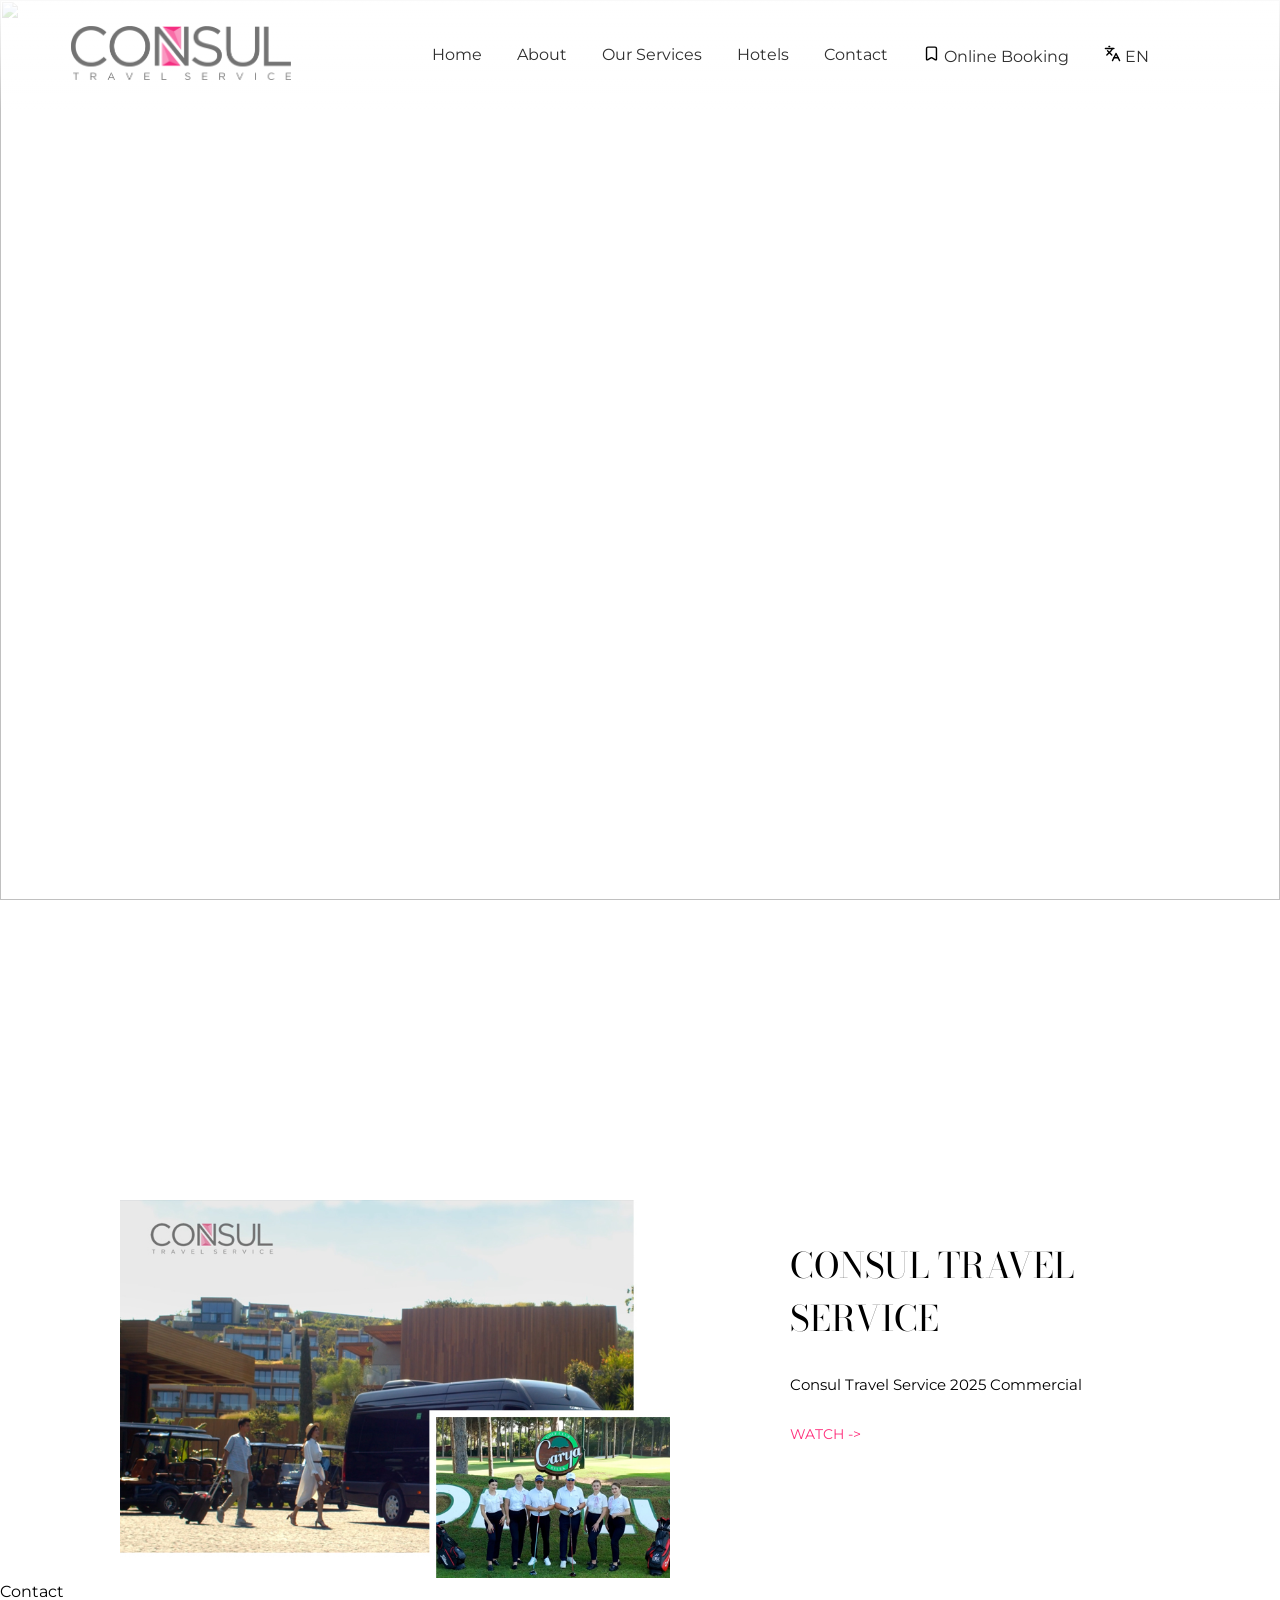
==== index.html @ bf239e71 "added some design and got till contact section" ====
<!doctype html>
<html>
    <head>
        <title>Consul Travel</title>
        <link href="https://fonts.googleapis.com/css2?family=Montserrat:wght@400;500;600&display=swap" rel="stylesheet">
        <link href="https://fonts.googleapis.com/css2?family=Bodoni+Moda:wght@500;600&display=swap" rel="stylesheet">
        <link rel="stylesheet" href="navbar.css">
        <link rel="stylesheet" href="main.css">
        <link rel="stylesheet" href="section.css">
    </head>
    <body>
        <div class="navbar">
            <div class="logo-place">
                <img class="logo" src="images/home/consul-travel.png">
            </div>
            <div class="sections">
                <a href="#" class="navbar-text">Home</a>
                <a href="#" class="navbar-text">About</a>
                <a href="#" class="navbar-text">Our Services</a>
                <a href="#" class="navbar-text">Hotels</a>
                <a href="#" class="navbar-text">Contact</a>
                <a href="#" class="navbar-text">
                    <img src="icons/bookmark.svg" class="nav-icon">
                    Online Booking</a>
                <a href="#" class="navbar-text en">
                    <img src="icons/languages.svg" class="nav-icon">
                    EN</a>
            </div>
        </div>
    
    <section class="hero-slider">
        <div class="slide active">
            <img src="http://www.cts-tours.com/Library/images/Backgrounds/Banner-Home-1.jpg" alt="">
        </div>

        <div class="slide">
            <img src="http://www.cts-tours.com/Library/images/Backgrounds/Banner-Home-3.webp" alt="">
        </div>

        <div class="slide">
            <img src="http://www.cts-tours.com/Library/images/Backgrounds/Banner-Home-4.webp" alt="">
        </div>

        <button class="slider-btn prev">&#10094;</button>
        <button class="slider-btn next">&#10095;</button>
    </section>

    <div class="video-section">
        <div class="video-place">
            <a href="#">
                <img class="thumbnail" src="images/home/photo-video.jpg">
            </a>
        </div>
        <div class="text-for-video">
            <div class="title">CONSUL TRAVEL</div>
            <div class="title2">SERVICE</div>
            <div class="description-of-video">Consul Travel Service 2025 Commercial</div>
            <a href="#" class="watch-link">WATCH -></a>
        </div>
    </div>

    <div class="contact-section">
        <div class='heading'>Contact</div>
        <div class="contact-adresses">
            <div class="istanbul-adress"></div>
            <div class="antalya-adress"></div>
            <div class="bodrum-adress"></div>
            <div class="kapadokya-adress"></div>
        </div>
    </div>
    

        

        <script src="index.js"></script>
    </body>
</html>
---- navbar.css ----
.navbar {
  position: fixed;
  top: 0;
  left: 0;
  width: 100%;
  height: 110px;
  z-index: 1000;

  display: flex;
  justify-content: space-around;
  align-items: center;

  background: linear-gradient(
    to bottom,
    rgba(255, 255, 255, 0.9),
    rgba(255, 255, 255, 0.55),
    rgba(255, 255, 255, 0)
  );

  transition: background 0.4s ease, backdrop-filter 0.4s ease;
}

.navbar.scrolled {
  background: rgba(255, 255, 255, 0.45);
  backdrop-filter: blur(12px);
  -webkit-backdrop-filter: blur(12px);
  border-bottom: 1px solid rgba(0, 0, 0, 0.05);
}

.logo-place {
  background: transparent;
  padding: 0;
}

.logo {
  width: 220px;
  filter: drop-shadow(0 2px 4px rgba(255,255,255,0.6));
}

.sections{
  display: flex;
  margin-right: 60px;
  gap: 35px;
}

.navbar-text{
  color: #2f2f2f;
  font-size: 16px;
  text-decoration: none;
  gap: 6px;
}
.nav-icon{
  height: 17px;
  width: 17px;
}
---- main.css ----
* {
  margin: 0;
  padding: 0;
  box-sizing: border-box;
  font-family: "Montserrat", sans-serif;
}

html,
body {
  width: 100%;
  overflow-x: hidden;
  height: 2000px;
}

body {
  background-color: #ffffff;
}

.video-section{
  display: flex;
  align-items: center;
}

.thumbnail{
  width: 550px;
  background-color: lightblue;
  margin-left: 120px;
  margin-right: 110px;
}

.text-for-video{
  
  margin-bottom: 100px;
  padding-left: 10px;
}

.title, .title2 {
  font-family: "Bodoni Moda", serif;
  font-size: 35px;
}

.title2{
  padding-bottom: 30px;
}

.description-of-video{
  padding-bottom: 30px;
  font-size: 15px;
}

.watch-link{
  text-decoration: none;
  color: rgb(255, 48, 124);
  font-size: 14px;
}
---- section.css ----
.hero-slider {
  position: relative;
  width: 100%;
  height: 100vh;
  overflow: hidden;
  margin-bottom: 300px;
}

.slide {
  position: absolute;
  inset: 0;
  opacity: 0;
  transition: opacity 1s ease;
}

.slide.active {
  opacity: 1;
}

.slide img {
  width: 100%;
  height: 100%;
  object-fit: cover;
}

.slider-btn {
  position: absolute;
  top: 50%;
  transform: translateY(-50%);
  z-index: 10;

  width: 60px;
  height: 60px;
  border: none;
  background: rgba(0, 0, 0, 0.35);
  color: white;
  font-size: 35px;
  cursor: pointer;

  opacity: 0;
  transition: opacity 0.3s ease;
}

.hero-slider:hover .slider-btn {
  opacity: 1;
}

.prev {
  left: 20px;
}

.next {
  right: 20px;
}
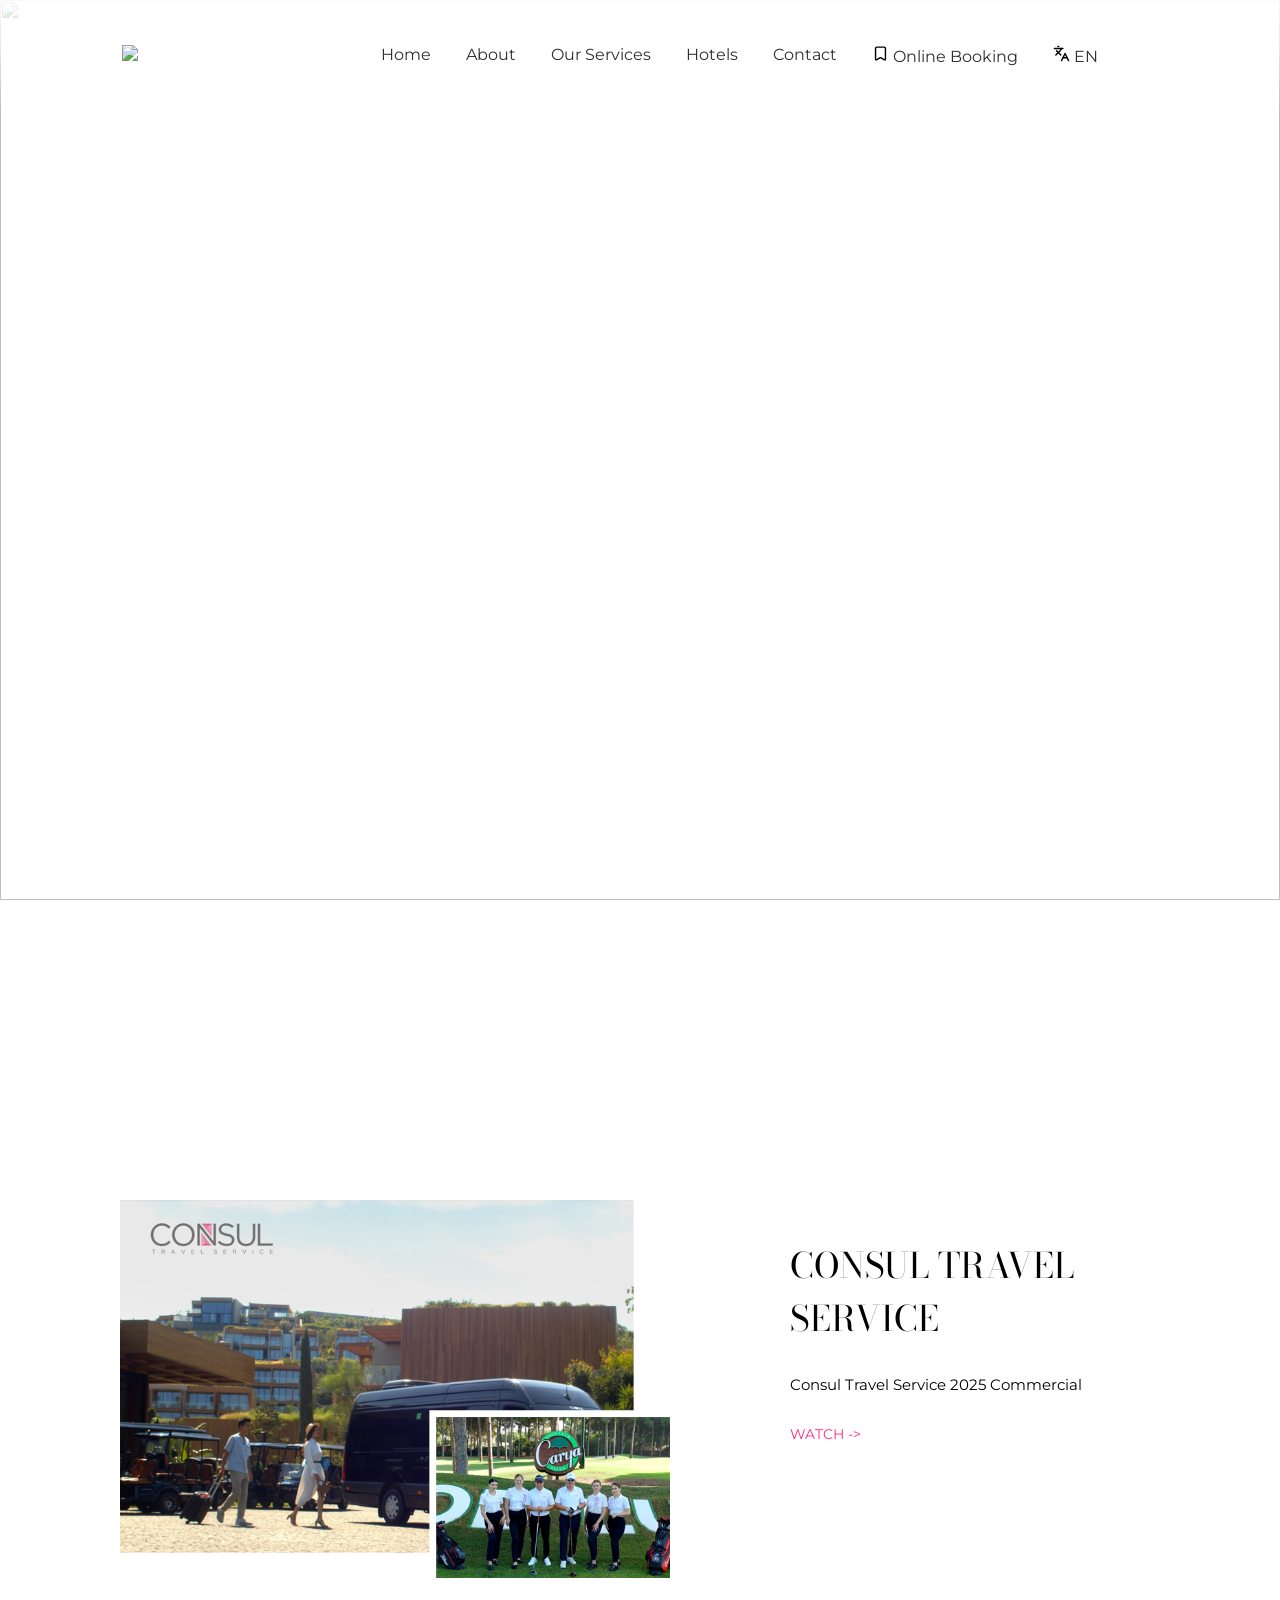
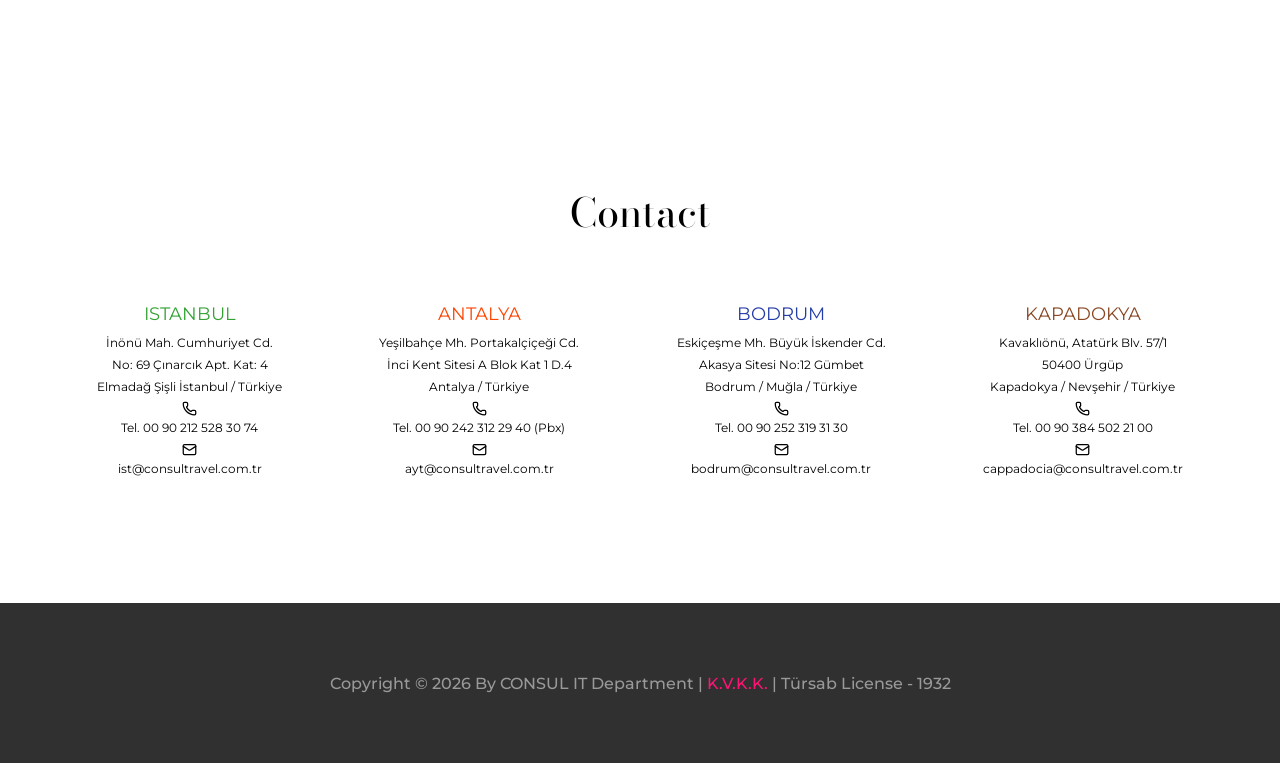
==== commit 6d14fb2a: "just saving" ====
--- a/index.html
+++ b/index.html
@@ -7,14 +7,16 @@
         <link rel="stylesheet" href="navbar.css">
         <link rel="stylesheet" href="main.css">
         <link rel="stylesheet" href="section.css">
+        <link rel="stylesheet" href="tablet.css">
+        <link rel="stylesheet" href="phone.css">
     </head>
     <body>
         <div class="navbar">
             <div class="logo-place">
-                <img class="logo" src="images/home/consul-travel.png">
+                <img class="logo" src="images/Home/consul-travel.png">
             </div>
             <div class="sections">
-                <a href="#" class="navbar-text">Home</a>
+                <a href="home/en/" class="navbar-text">Home</a>
                 <a href="#" class="navbar-text">About</a>
                 <a href="#" class="navbar-text">Our Services</a>
                 <a href="#" class="navbar-text">Hotels</a>
@@ -62,12 +64,56 @@
     <div class="contact-section">
         <div class='heading'>Contact</div>
         <div class="contact-adresses">
-            <div class="istanbul-adress"></div>
-            <div class="antalya-adress"></div>
-            <div class="bodrum-adress"></div>
-            <div class="kapadokya-adress"></div>
+            <div class="istanbul-adress">
+                <div class="country-name istanbul">ISTANBUL</div>
+                <div class="adress">İnönü Mah. Cumhuriyet Cd. </div>
+                <div class="adress">No: 69 Çınarcık Apt. Kat: 4</div>
+                <div class="adress">Elmadağ Şişli İstanbul / Türkiye </div>
+                <div><img class="adress-icon" src="icons/phone.svg"></div>
+                <div class="adress">Tel. 00 90 212 528 30 74 </div>
+                <div><img class="adress-icon" src="icons/mail.svg"></div>
+                <div class="adress">ist@consultravel.com.tr </div>
+            </div>
+            <div class="antalya-adress">
+                <div class="country-name antalya">ANTALYA</div>
+                <div class="adress">Yeşilbahçe Mh. Portakalçiçeği Cd. </div>
+                <div class="adress">İnci Kent Sitesi A Blok Kat 1 D.4 </div>
+                <div class="adress">Antalya / Türkiye</div>
+                <div><img class="adress-icon" src="icons/phone.svg"></div>
+                <div class="adress">Tel. 00 90 242 312 29 40 (Pbx) </div>
+                <div><img class="adress-icon" src="icons/mail.svg"></div>
+                <div class="adress">ayt@consultravel.com.tr </div>
+            </div>
+            <div class="bodrum-adress">
+                <div class="country-name bodrum">BODRUM</div>
+                <div class="adress">Eskiçeşme Mh. Büyük İskender Cd. </div>
+                <div class="adress">Akasya Sitesi No:12 Gümbet </div>
+                <div class="adress">Bodrum / Muğla / Türkiye </div>
+                <div><img class="adress-icon" src="icons/phone.svg"></div>
+                <div class="adress">Tel. 00 90 252 319 31 30 </div>
+                <div><img class="adress-icon" src="icons/mail.svg"></div>
+                <div class="adress">bodrum@consultravel.com.tr </div>
+            </div>
+            <div class="kapadokya-adress">
+                <div class="country-name kapadokya">KAPADOKYA</div>
+                <div class="adress">Kavaklıönü, Atatürk Blv. 57/1 </div>
+                <div class="adress">50400 Ürgüp</div>
+                <div class="adress">Kapadokya / Nevşehir / Türkiye </div>
+                <div><img class="adress-icon" src="icons/phone.svg"></div>
+                <div class="adress">Tel. 00 90 384 502 21 00 </div>
+                <div><img class="adress-icon" src="icons/mail.svg"></div>
+                <div class="adress">cappadocia@consultravel.com.tr </div>
+            </div>
         </div>
     </div>
+
+    <footer class="footer">
+        <p>
+            Copyright © 2026 By CONSUL IT Department |
+            <a href="#">K.V.K.K.</a>
+            | Türsab License - 1932
+        </p>
+    </footer>
     
 
         
--- a/main.css
+++ b/main.css
@@ -9,16 +9,17 @@
 body {
   width: 100%;
   overflow-x: hidden;
-  height: 2000px;
 }
 
 body {
   background-color: #ffffff;
 }
 
+/* VIDEO SECTION */
 .video-section{
   display: flex;
   align-items: center;
+  margin-bottom: 200px;
 }
 
 .thumbnail{
@@ -53,5 +54,87 @@
   color: rgb(255, 48, 124);
   font-size: 14px;
 }
+/* VIDEO SECTION */
 
 
+
+
+/* CONTACT SECTION */
+
+.contact-section{
+  margin-bottom: 120px;
+}
+
+.heading{
+  text-align: center;
+  font-family: "Bodoni Moda", serif;
+  font-size: 40px;
+  font-weight: 100;
+  margin-bottom: 60px;
+}
+
+.contact-adresses{
+  display: flex;
+  align-items: center;
+  justify-content: space-evenly;
+}
+
+.istanbul-adress, .antalya-adress,
+.bodrum-adress, .kapadokya-adress{
+  display:inline-block;
+  text-align: center;
+
+}
+
+
+.country-name{
+  font-size: 18px;
+  padding-bottom: 10px;
+}
+
+.istanbul{
+  color: rgb(52, 162, 52);
+}
+
+.antalya{
+  color: orangered;
+}
+
+.bodrum{
+  color: rgb(36, 60, 167);
+}
+
+.kapadokya{
+  color: rgb(138, 71, 36);
+}
+
+.adress{
+  font-size: 12px;
+  padding-bottom: 7px;
+}
+
+.adress-icon{
+  width: 15px;
+}
+
+/* FOOTER */
+.footer {
+  height: 160px;
+  background-color: #303030;
+  color: #999;
+  display: flex;
+  justify-content: center;
+  align-items: center;
+  position: relative;
+  font-family: "Poppins", sans-serif;
+}
+
+.footer p {
+  font-size: 16px;
+  font-weight: 500;
+}
+
+.footer a {
+  color: #ff1475;
+  text-decoration: none;
+}
--- a/tablet.css
+++ b/tablet.css
@@ -0,0 +1,41 @@
+@media (max-width: 1024px) {
+  .navbar {
+    height: 90px;
+    justify-content: space-between;
+    padding: 0 40px;
+  }
+
+  .logo {
+    width: 180px;
+  }
+
+  .sections {
+    gap: 20px;
+    margin-right: 0;
+  }
+
+  .navbar-text {
+    font-size: 14px;
+  }
+
+  .video-section {
+    flex-direction: column;
+    text-align: center;
+    margin-bottom: 120px;
+  }
+
+  .thumbnail {
+    width: 80%;
+    margin: 0 0 40px 0;
+  }
+
+  .text-for-video {
+    margin-bottom: 0;
+    padding-left: 0;
+  }
+
+  .contact-adresses {
+    flex-wrap: wrap;
+    gap: 50px;
+  }
+}
--- a/phone.css
+++ b/phone.css
@@ -0,0 +1,56 @@
+@media (max-width: 768px) {
+  .navbar {
+    height: 80px;
+    padding: 0 20px;
+  }
+
+  .logo {
+    width: 150px;
+  }
+
+  .sections {
+    display: none;
+  }
+
+  .hero-slider {
+    height: 100vh;
+  }
+
+  .slider-btn {
+    width: 45px;
+    height: 45px;
+    font-size: 28px;
+    opacity: 1;
+  }
+
+  .video-section {
+    flex-direction: column;
+    text-align: center;
+    margin-bottom: 100px;
+  }
+
+  .thumbnail {
+    width: 90%;
+    margin: 0 0 35px 0;
+  }
+
+  .title,
+  .title2 {
+    font-size: 32px;
+  }
+
+  .contact-adresses {
+    flex-direction: column;
+    gap: 45px;
+  }
+
+  .footer {
+    height: 140px;
+    padding: 20px;
+    text-align: center;
+  }
+
+  .footer p {
+    font-size: 13px;
+  }
+}
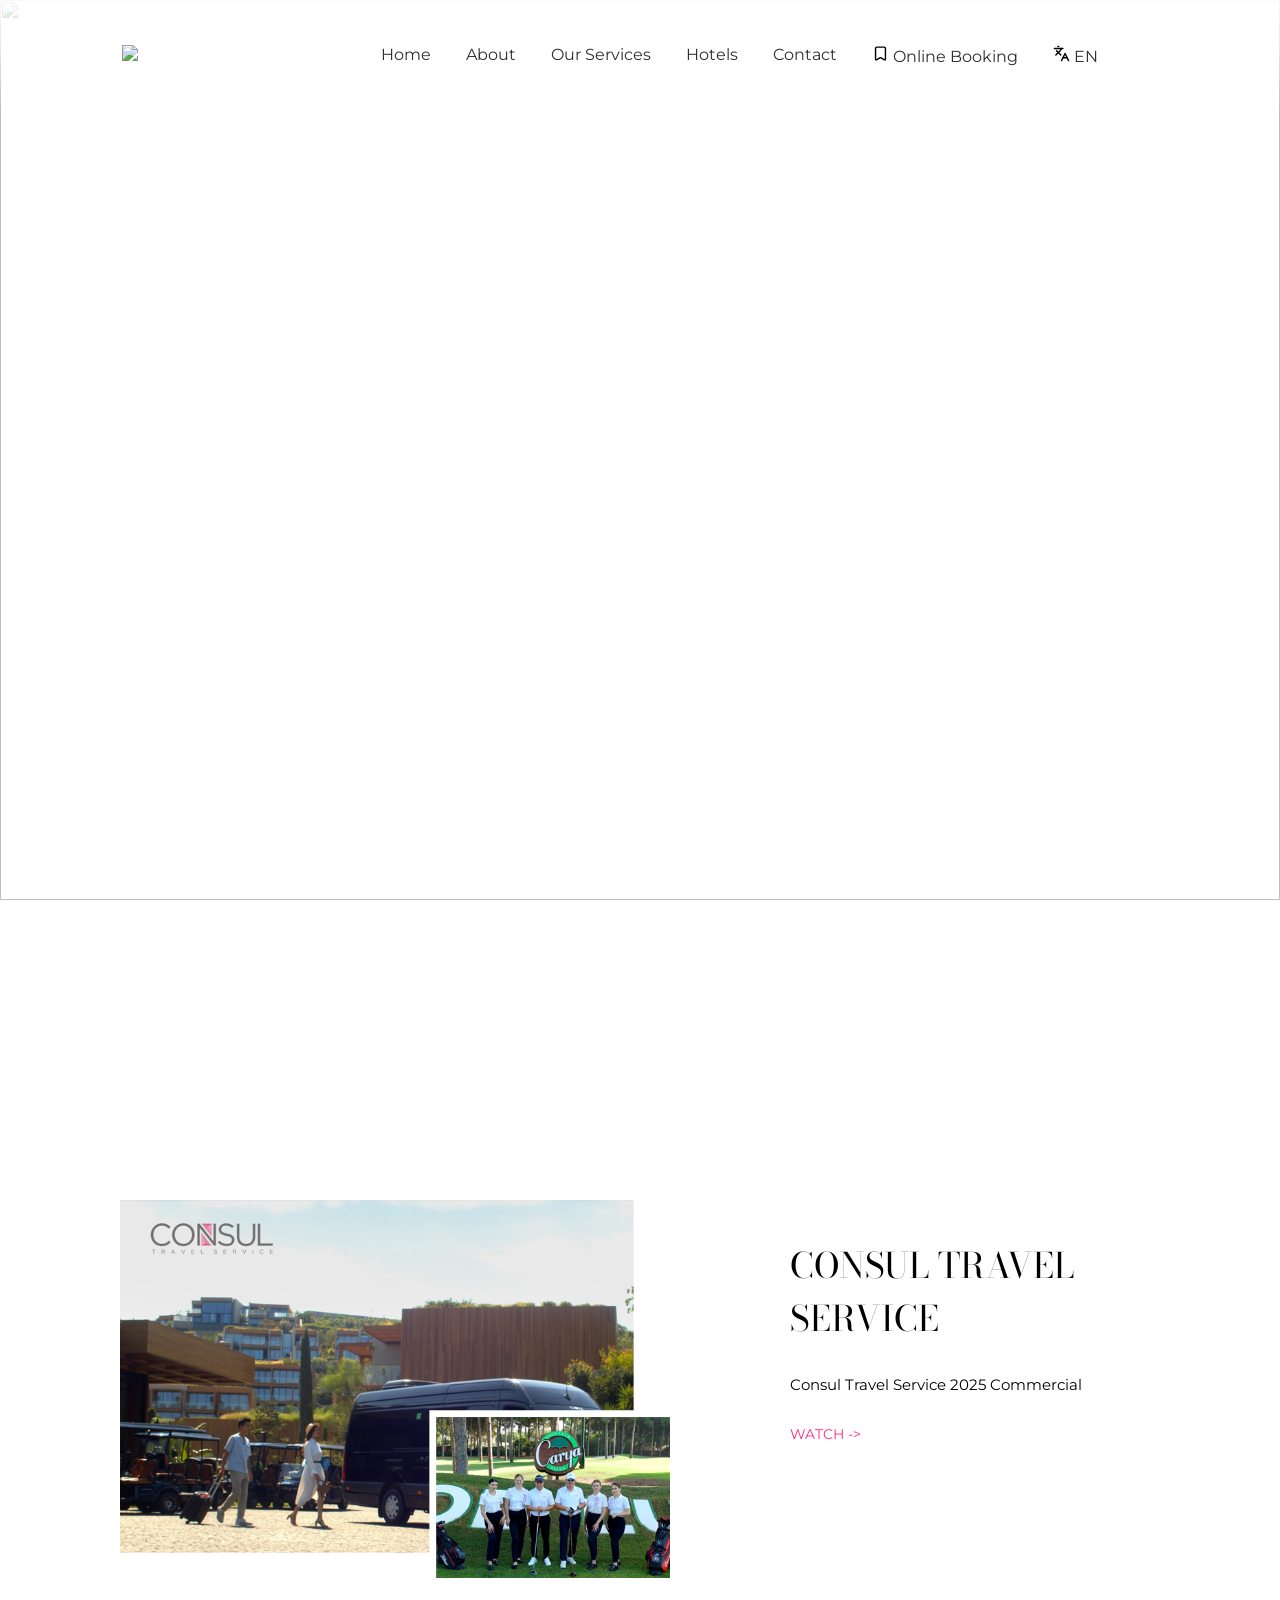
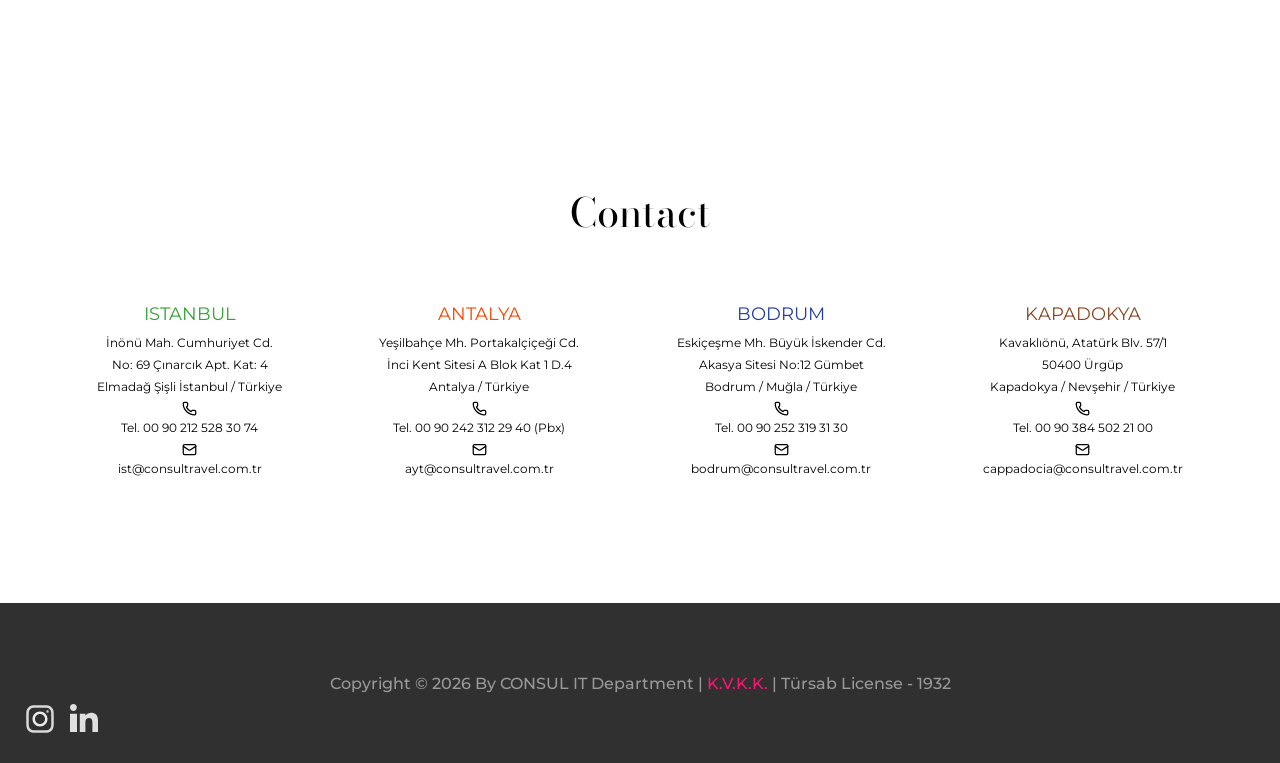
==== commit ec657b4c: "added design on navbar" ====
--- a/index.html
+++ b/index.html
@@ -108,6 +108,16 @@
     </div>
 
     <footer class="footer">
+        <div class="footer-socials">
+            <a href="https://www.instagram.com/consultravel" target="_blank">
+            <img src="icons/instagram.svg" class="footer-icon" alt="Instagram">
+            </a>
+
+            <a href="https://www.linkedin.com/company/consul-travel-service/?originalSubdomain=tr" target="_blank">
+                <img src="icons/linkedin.svg" class="footer-icon linkedin" alt="LinkedIn">
+            </a>
+        </div>
+
         <p>
             Copyright © 2026 By CONSUL IT Department |
             <a href="#">K.V.K.K.</a>
--- a/navbar.css
+++ b/navbar.css
@@ -44,11 +44,33 @@
 }
 
 .navbar-text{
+  position: relative;
   color: #2f2f2f;
   font-size: 16px;
   text-decoration: none;
   gap: 6px;
+  transition: color 0.25s ease;
 }
+
+.navbar-text::after {
+  content: "";
+  position: absolute;
+  left: 0;
+  bottom: -4px;
+  width: 0%;
+  height: 2px;
+  background: #ff1475;
+  transition: width 0.3s ease;
+}
+
+.navbar-text:hover::after{
+  width: 100%;
+}
+
+.navbar-text:hover{
+  color: #ff1475;
+}
+
 .nav-icon{
   height: 17px;
   width: 17px;
--- a/main.css
+++ b/main.css
@@ -138,3 +138,47 @@
   color: #ff1475;
   text-decoration: none;
 }
+
+
+.footer-socials {
+  position: absolute;
+  left: 25px;
+  bottom: 25px;
+}
+
+.footer-icon {
+  width: 28px;
+  height: 28px;
+  transition: transform 0.25s ease;
+}
+
+.footer-icon:hover {
+  transform: translateY(-4px) scale(1.15);
+}
+
+.footer-socials {
+  position: absolute;
+  left: 25px;
+  bottom: 25px;
+  display: flex;
+  gap: 15px;
+}
+
+.footer-socials a {
+  display: inline-block;
+}
+
+.footer-icon {
+  width: 30px;
+  height: 30px;
+  transition: transform 0.3s cubic-bezier(0.34, 1.56, 0.64, 1);
+}
+
+.linkedin{
+  height: 28px;
+  width: 28px;
+}
+
+.footer-socials a:hover .footer-icon {
+  transform: translateY(-12px);
+}
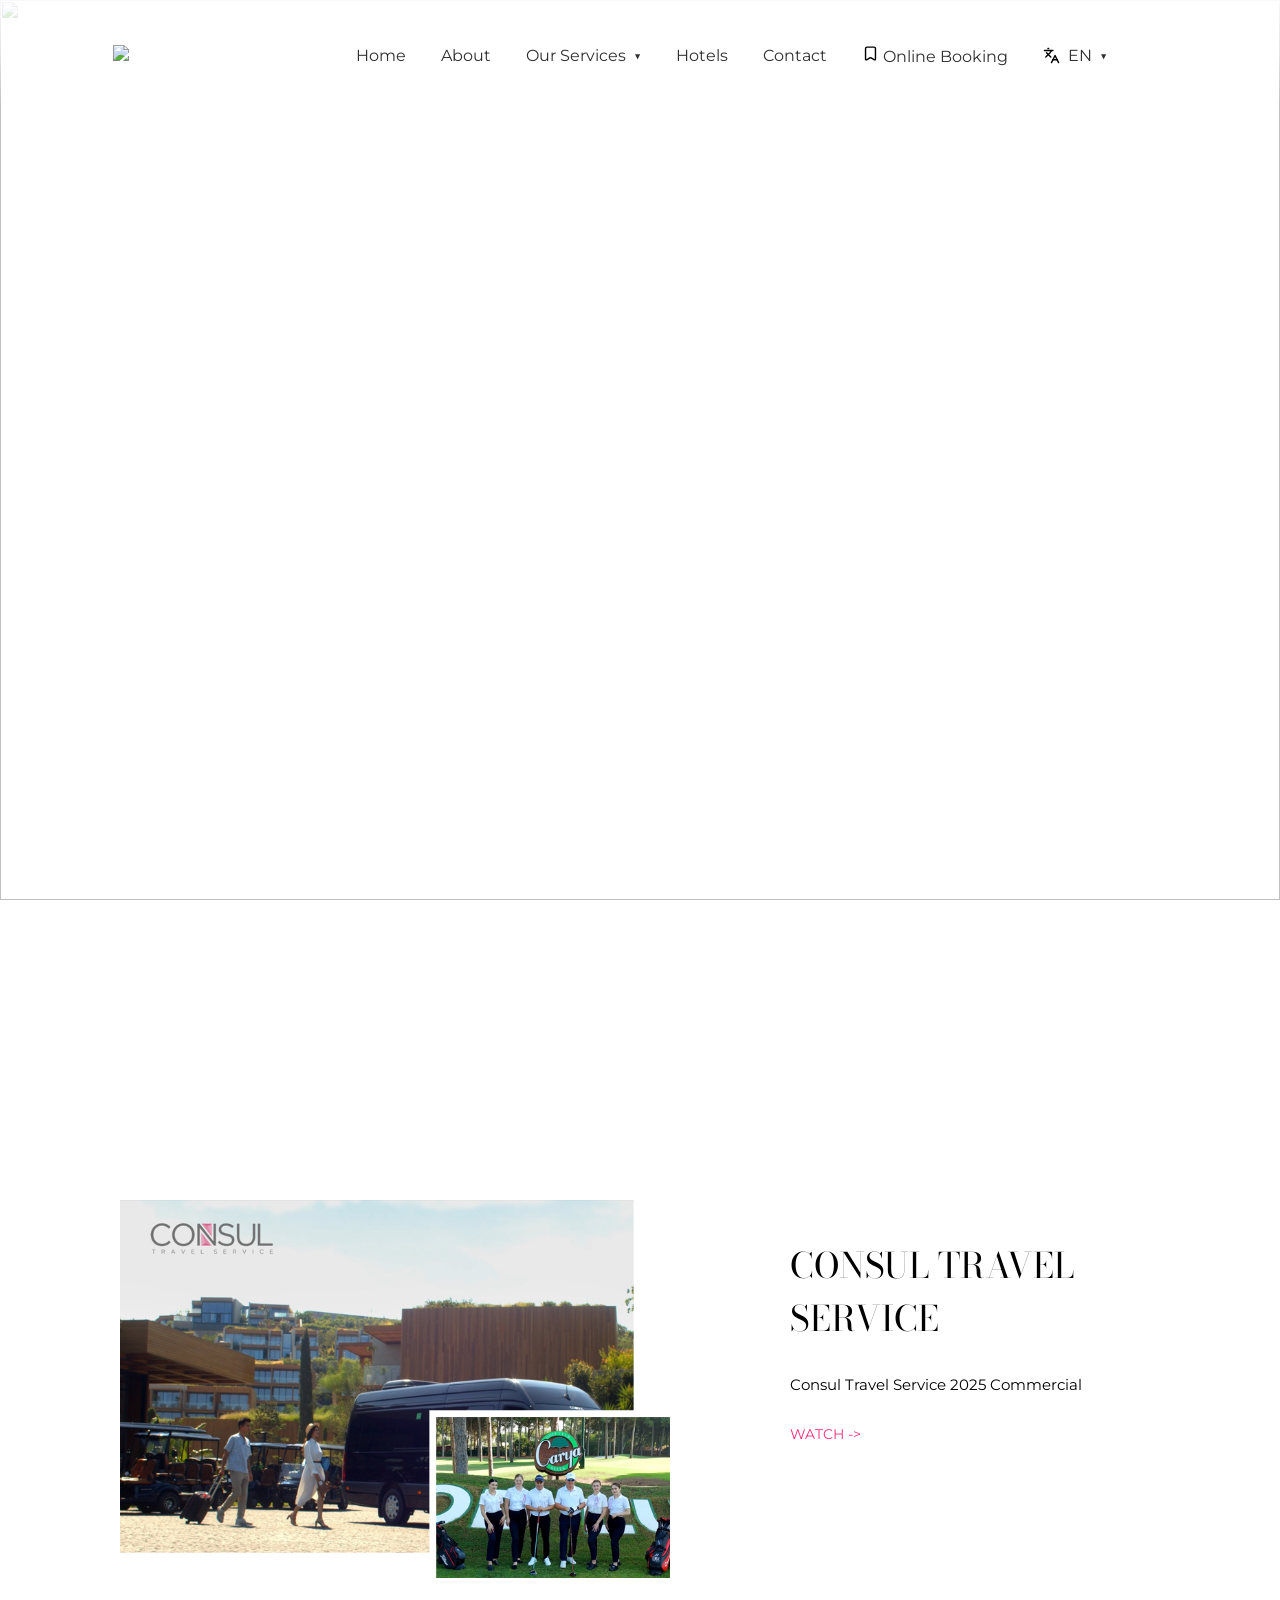
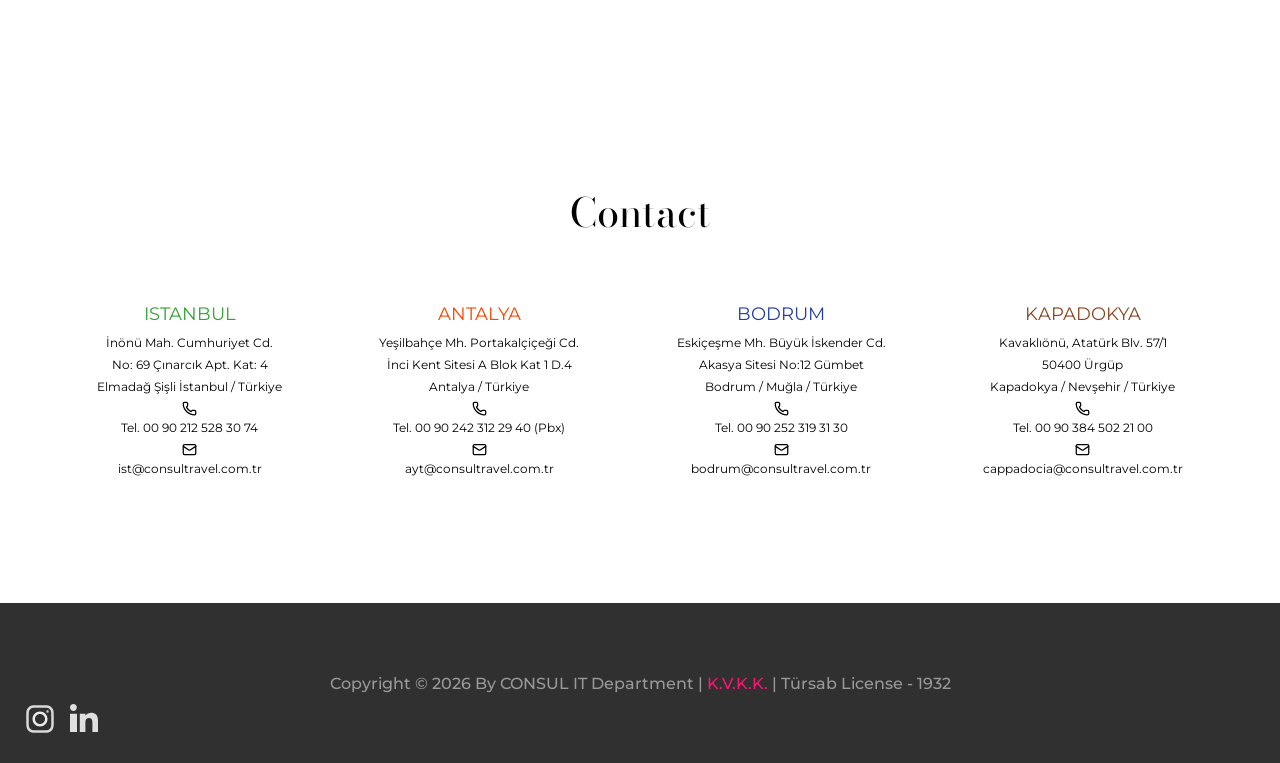
==== commit b1e17d89: "added hover effect on "our services" and "language" button" ====
--- a/index.html
+++ b/index.html
@@ -13,20 +13,60 @@
     <body>
         <div class="navbar">
             <div class="logo-place">
-                <img class="logo" src="images/Home/consul-travel.png">
+                <a href="index.html">
+                    <img class="logo" src="images/Home/consul-travel.png">
+                </a>
             </div>
             <div class="sections">
                 <a href="home/en/" class="navbar-text">Home</a>
                 <a href="#" class="navbar-text">About</a>
-                <a href="#" class="navbar-text">Our Services</a>
+                <div class="services-dropdown">
+                    <a href="#" class="navbar-text services-link">
+                        Our Services <span class="arrow">▼</span>
+                    </a>
+                    <div class="mega-menu">
+                        <div class="menu-column">
+                        <h3>VIP SERVICES</h3>
+                        <a href="#">Cip Lounge</a>
+                        <a href="#">Fast Track</a>
+                        <a href="#">VIP Jet</a>
+                        <a href="#">VIP Yachts</a>
+                        </div>
+
+                        <div class="menu-column">
+                        <h3>VIP TOURS</h3>
+                        <a href="#">City Tours</a>
+                        <a href="#">Historical Tours</a>
+                        <a href="#">Fun Tours</a>
+                        <a href="#">Sport Tours</a>
+                        </div>
+
+                        <div class="menu-column">
+                        <h3>VIP VEHICLES</h3>
+                        <a href="#">Luxury Cars</a>
+                        <a href="#">Airport Transfer</a>
+                        <a href="#">Private Drivers</a>
+                        </div>
+                    </div>
+                </div>
                 <a href="#" class="navbar-text">Hotels</a>
                 <a href="#" class="navbar-text">Contact</a>
-                <a href="#" class="navbar-text">
+                <a href="https://online.cts-tours.com/Agency/Login.aspx" target="_blank" class="navbar-text">
                     <img src="icons/bookmark.svg" class="nav-icon">
                     Online Booking</a>
-                <a href="#" class="navbar-text en">
-                    <img src="icons/languages.svg" class="nav-icon">
-                    EN</a>
+                
+                <div class="language-dropdown">
+                    <a href="#" class="navbar-text language-link">
+                        <img src="icons/languages.svg" class="nav-icon">
+                        EN <span class="arrow">▼</span>
+                    </a>
+
+                    <div class="language-menu">
+                        <a href="/home/en/">English</a>
+                        <a href="/home/tr/">Türkçe</a>
+                        <a href="/home/ru/">Русский</a>
+                    </div>
+                </div>
             </div>
         </div>
     
--- a/navbar.css
+++ b/navbar.css
@@ -37,8 +37,15 @@
   filter: drop-shadow(0 2px 4px rgba(255,255,255,0.6));
 }
 
-.sections{
-  display: flex;
+/* .sections{
+  display: flex;
+  margin-right: 60px;
+  gap: 35px;
+} */
+
+.sections {
+  display: flex;
+  align-items: center;
   margin-right: 60px;
   gap: 35px;
 }
@@ -76,3 +83,188 @@
   width: 17px;
 }
 
+
+.services-dropdown {
+  position: relative;
+  
+}
+
+/* .services-dropdown::after {
+  content: "";
+  position: absolute;
+  left: 0;
+  top: 100%;
+  width: 100%;
+  height: 25px;
+} */
+
+.services-dropdown::after {
+  content: "";
+  position: absolute;
+  left: -20px;
+  top: 100%;
+  width: calc(100% + 40px);
+  height: 35px;
+}
+
+.services-link {
+  display: flex;
+  align-items: center;
+  gap: 8px;
+}
+
+.arrow {
+  font-size: 12px;
+  transition: transform 0.3s ease;
+}
+
+.services-dropdown:hover .arrow {
+  transform: rotate(180deg);
+}
+
+.mega-menu {
+  position: absolute;
+  top: calc(100% + 25px);
+  left: 50%;
+  transform: translateX(-50%) translateY(15px);
+  width: 620px;
+
+  display: grid;
+  grid-template-columns: 1fr 1fr;
+  gap: 35px 55px;
+
+  padding: 25px;
+  background: rgba(45, 45, 45, 0.92);
+  backdrop-filter: blur(14px);
+  -webkit-backdrop-filter: blur(14px);
+
+  border-radius: 18px;
+  box-shadow: 0 18px 45px rgba(0, 0, 0, 0.25);
+
+  opacity: 0;
+  visibility: hidden;
+  pointer-events: none;
+
+  transition:
+    opacity 0.35s ease,
+    transform 0.35s ease,
+    visibility 0.35s ease;
+}
+
+.services-dropdown:hover .mega-menu {
+  opacity: 1;
+  visibility: visible;
+  pointer-events: auto;
+  transform: translateX(-50%) translateY(0);
+}
+
+.mega-menu::before {
+  content: "";
+  position: absolute;
+  top: -12px;
+  left: 50%;
+  transform: translateX(-50%) rotate(45deg);
+
+  width: 24px;
+  height: 24px;
+  background: rgba(45, 45, 45, 0.92);
+}
+
+.menu-column h3 {
+  color: #ff1475;
+  font-size: 15px;
+  font-weight: 600;
+  margin-bottom: 18px;
+  letter-spacing: 1px;
+}
+
+.menu-column a {
+  display: block;
+  color: white;
+  text-decoration: none;
+  font-size: 16px;
+  margin-bottom: 13px;
+  transition: color 0.25s ease, transform 0.25s ease;
+}
+
+.menu-column a:hover {
+  color: #ff1475;
+  transform: translateX(5px);
+}
+
+
+.language-dropdown {
+  position: relative;
+}
+
+.language-dropdown::after {
+  content: "";
+  position: absolute;
+  left: -15px;
+  top: 100%;
+  width: calc(100% + 30px);
+  height: 25px;
+}
+
+.language-link {
+  display: flex;
+  align-items: center;
+  gap: 8px;
+}
+
+.language-menu {
+  position: absolute;
+  top: calc(100% + 18px);
+  left: 50%;
+  transform: translateX(-50%) translateY(10px);
+
+  width: 160px;
+  padding: 16px;
+  background: rgba(45, 45, 45, 0.92);
+  backdrop-filter: blur(14px);
+  border-radius: 16px;
+  box-shadow: 0 18px 45px rgba(0, 0, 0, 0.22);
+
+  opacity: 0;
+  visibility: hidden;
+  pointer-events: none;
+
+  transition:
+    opacity 0.3s ease,
+    transform 0.3s ease,
+    visibility 0s linear 0.2s;
+}
+
+.language-dropdown:hover .language-menu {
+  opacity: 1;
+  visibility: visible;
+  pointer-events: auto;
+  transform: translateX(-50%) translateY(0);
+  transition-delay: 0s;
+}
+
+.language-menu::before {
+  content: "";
+  position: absolute;
+  top: -10px;
+  left: 50%;
+  transform: translateX(-50%) rotate(45deg);
+
+  width: 20px;
+  height: 20px;
+  background: rgba(45, 45, 45, 0.92);
+}
+
+.language-menu a {
+  display: block;
+  color: white;
+  text-decoration: none;
+  font-size: 15px;
+  padding: 10px 8px;
+  transition: color 0.25s ease, transform 0.25s ease;
+}
+
+.language-menu a:hover {
+  color: #ff1475;
+  transform: translateX(5px);
+}
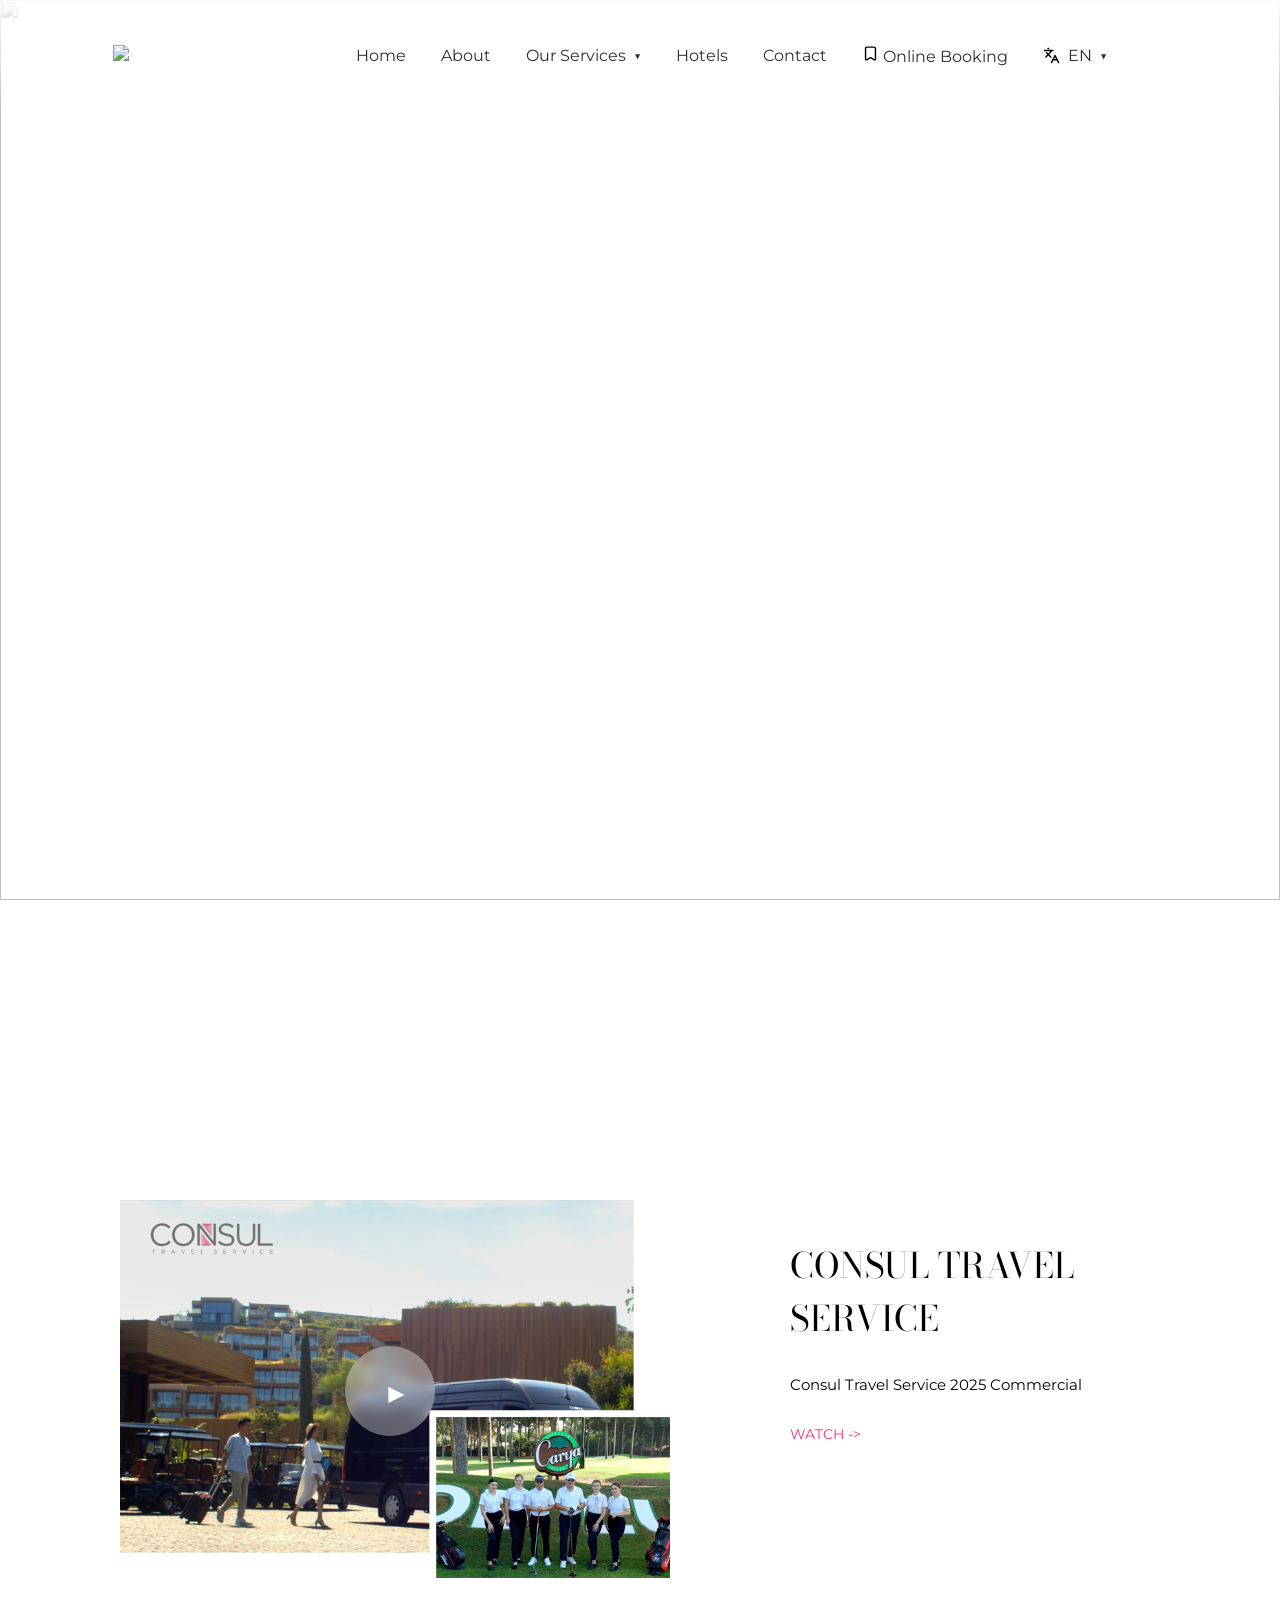
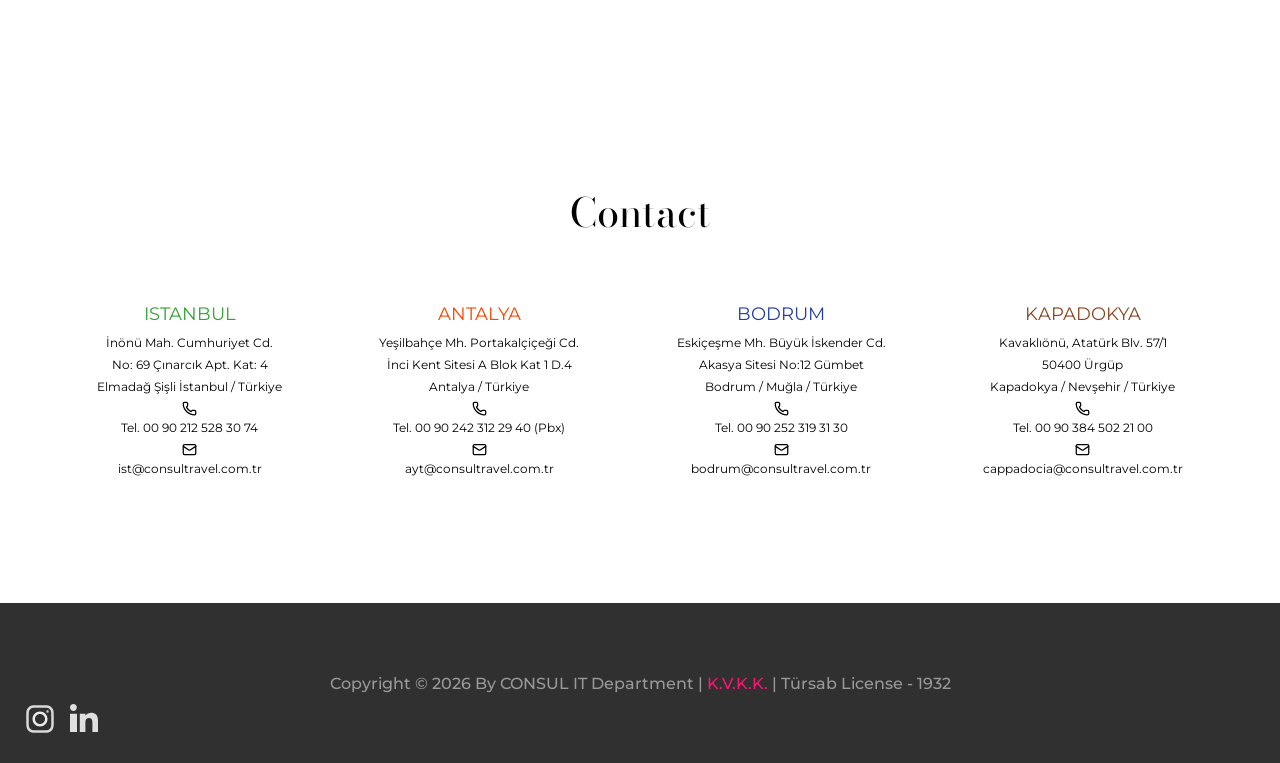
==== commit acd80111: "added comments to the sections" ====
--- a/index.html
+++ b/index.html
@@ -11,6 +11,7 @@
         <link rel="stylesheet" href="phone.css">
     </head>
     <body>
+        <!-- NAVBAR SECTION -->
         <div class="navbar">
             <div class="logo-place">
                 <a href="index.html">
@@ -69,7 +70,9 @@
                 </div>
             </div>
         </div>
+        <!-- NAVBAR SECTION (END)-->
     
+    <!-- PHOTO SLIDE SECTION -->
     <section class="hero-slider">
         <div class="slide active">
             <img src="http://www.cts-tours.com/Library/images/Backgrounds/Banner-Home-1.jpg" alt="">
@@ -86,21 +89,37 @@
         <button class="slider-btn prev">&#10094;</button>
         <button class="slider-btn next">&#10095;</button>
     </section>
+    <!-- PHOTO SLIDE SECTION (END)-->
 
+    <!-- VIDEO SECTION -->
     <div class="video-section">
         <div class="video-place">
-            <a href="#">
-                <img class="thumbnail" src="images/home/photo-video.jpg">
-            </a>
+            <img class="thumbnail" src="images/home/photo-video.jpg" alt="Consul Travel Video">
+
+            <button class="play-button" id="openVideo">
+                <span>▶</span>
+            </button>
+        </div>
+
+        <div class="video-modal" id="videoModal">
+            <div class="video-box">
+                <button class="close-video" id="closeVideo">×</button>
+
+                <video controls class="video-player">
+                <source src="video/Consul2025.mp4" type="video/mp4">
+                </video>
+            </div>
         </div>
         <div class="text-for-video">
             <div class="title">CONSUL TRAVEL</div>
             <div class="title2">SERVICE</div>
             <div class="description-of-video">Consul Travel Service 2025 Commercial</div>
-            <a href="#" class="watch-link">WATCH -></a>
+            <a href="video/Consul2025.mp4" class="watch-link">WATCH -></a>
         </div>
     </div>
+    <!-- VIDEO SECTION (END)-->
 
+    <!-- CONTACT SECTION -->
     <div class="contact-section">
         <div class='heading'>Contact</div>
         <div class="contact-adresses">
@@ -146,7 +165,9 @@
             </div>
         </div>
     </div>
+    <!-- CONTACT SECTION (END)-->
 
+    <!-- INSTAGRAM LINKEDIN COPYRIGHT PART -->
     <footer class="footer">
         <div class="footer-socials">
             <a href="https://www.instagram.com/consultravel" target="_blank">
@@ -164,10 +185,10 @@
             | Türsab License - 1932
         </p>
     </footer>
+    <!-- INSTAGRAM LINKEDIN COPYRIGHT PART (END) -->
     
-
-        
-
+        <!-- JAVASCRIPT PART -->
         <script src="index.js"></script>
+        <!-- JAVASCRIPT PART (END)-->
     </body>
 </html>
--- a/main.css
+++ b/main.css
@@ -20,6 +20,80 @@
   display: flex;
   align-items: center;
   margin-bottom: 200px;
+}
+
+.video-place {
+  position: relative;
+}
+
+.play-button {
+  display: flex;
+  justify-content: center;
+  align-items: center;
+  position: absolute;
+  top: 50%;
+  left: 50%;
+  transform: translate(-50%, -50%);
+
+  width: 90px;
+  height: 90px;
+  border-radius: 50%;
+  border: none;
+
+  background: rgba(255, 255, 255, 0.35);
+  backdrop-filter: blur(6px);
+  -webkit-backdrop-filter: blur(6px);
+  color: white;
+  font-size: 38px;
+  cursor: pointer;
+
+  backdrop-filter: blur(5px);
+  transition: transform 0.25s ease, background 0.25s ease;
+}
+
+.play-button span{
+  transform: translateX(5px);
+}
+
+.play-button:hover {
+  transform: translate(-50%, -50%) scale(1.12);
+  background: rgba(255, 20, 117, 0.8);
+}
+
+.video-modal {
+  position: fixed;
+  inset: 0;
+  background: rgba(0, 0, 0, 0.75);
+  display: none;
+  justify-content: center;
+  align-items: center;
+  z-index: 3000;
+}
+
+.video-modal.active {
+  display: flex;
+}
+
+.video-box {
+  position: relative;
+  width: 80%;
+  max-width: 900px;
+}
+
+.video-player {
+  width: 100%;
+  border-radius: 12px;
+}
+
+.close-video {
+  position: absolute;
+  top: -45px;
+  right: 0;
+  background: none;
+  border: none;
+  color: white;
+  font-size: 38px;
+  cursor: pointer;
 }
 
 .thumbnail{
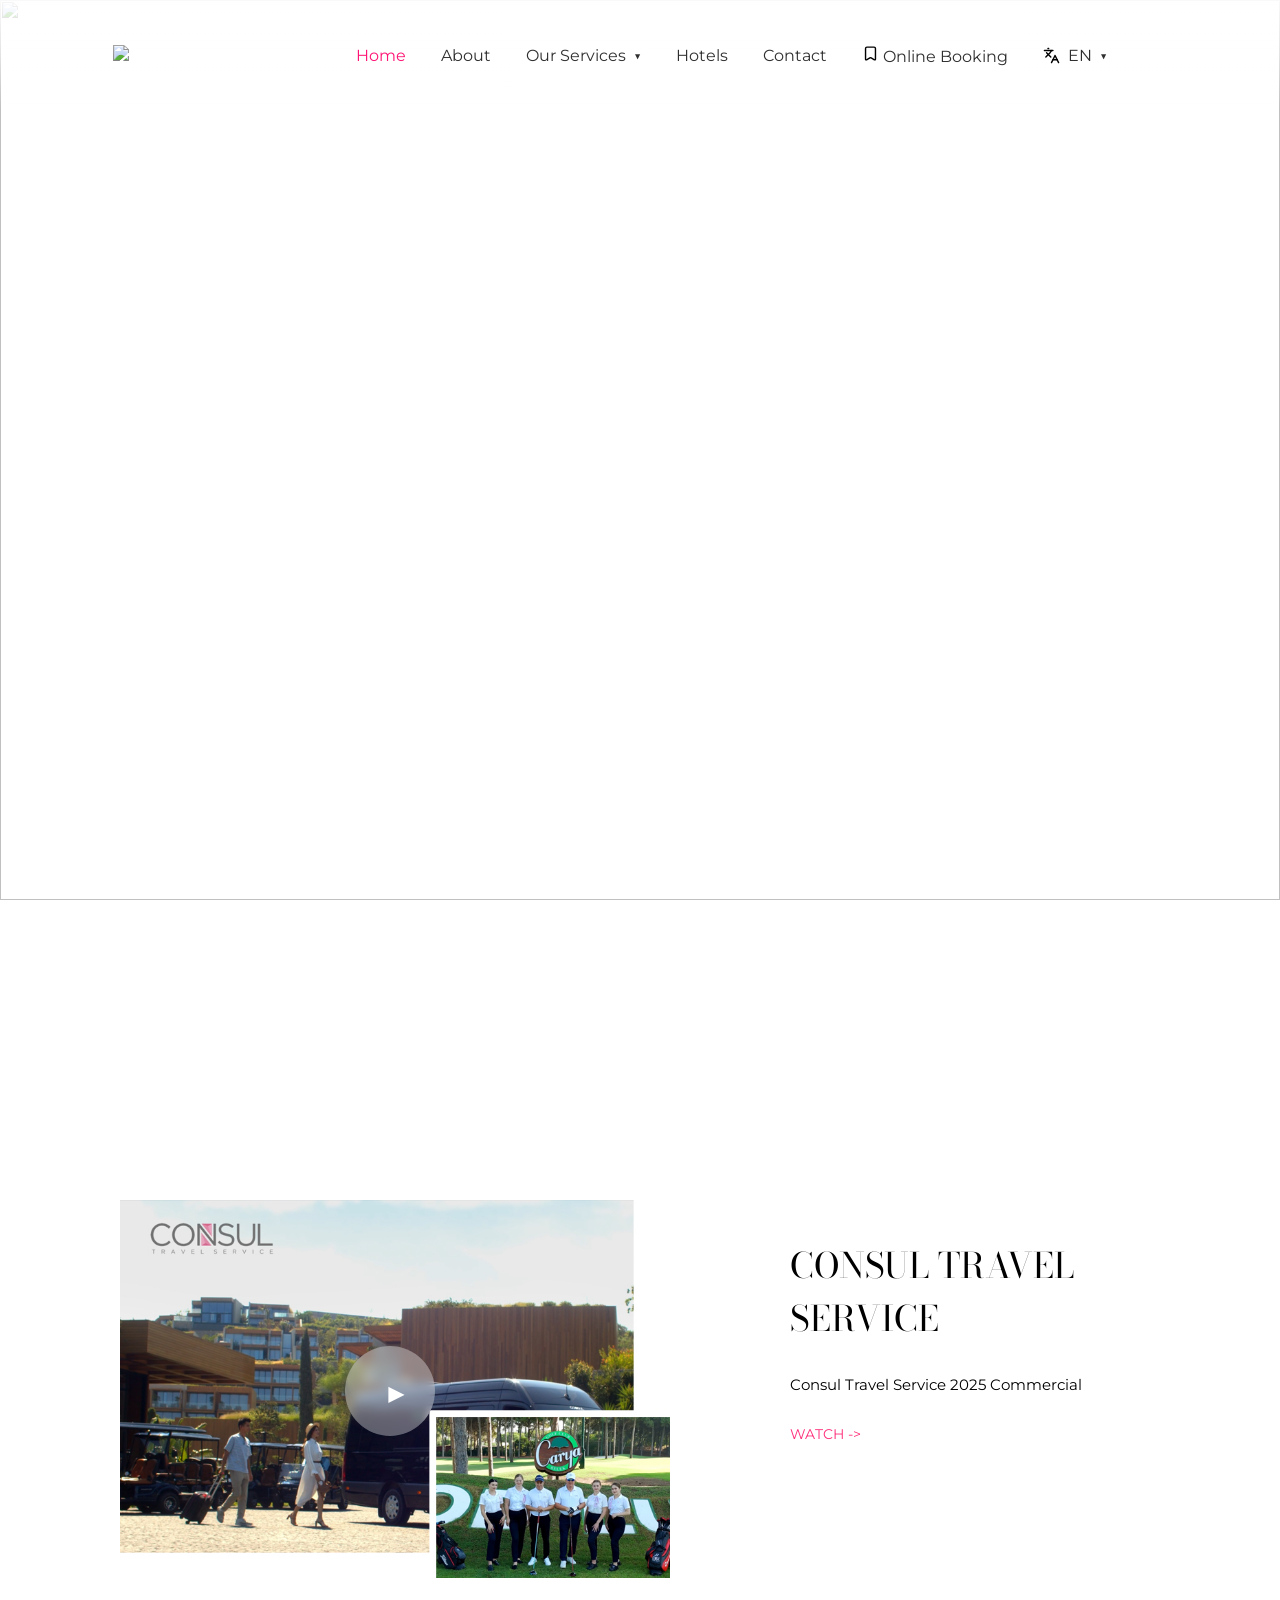
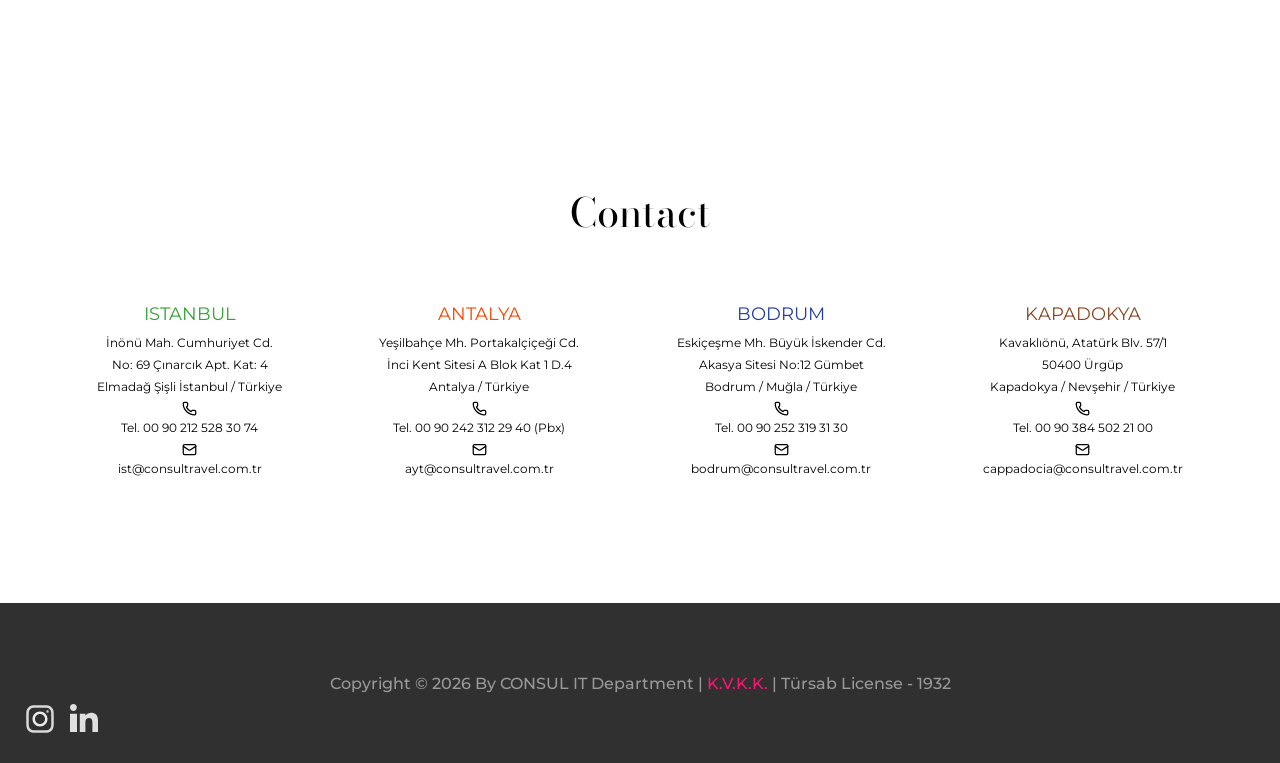
==== commit 419eab4c: "demo ready" ====
--- a/index.html
+++ b/index.html
@@ -1,7 +1,7 @@
 <!doctype html>
 <html>
     <head>
-        <title>Consul Travel</title>
+        <title>Home | Consul Travel</title>
         <link href="https://fonts.googleapis.com/css2?family=Montserrat:wght@400;500;600&display=swap" rel="stylesheet">
         <link href="https://fonts.googleapis.com/css2?family=Bodoni+Moda:wght@500;600&display=swap" rel="stylesheet">
         <link rel="stylesheet" href="navbar.css">
@@ -19,8 +19,8 @@
                 </a>
             </div>
             <div class="sections">
-                <a href="home/en/" class="navbar-text">Home</a>
-                <a href="#" class="navbar-text">About</a>
+                <a href="index.html" class="navbar-text active-page">Home</a>
+                <a href="about.html" class="navbar-text">About</a>
                 <div class="services-dropdown">
                     <a href="#" class="navbar-text services-link">
                         Our Services <span class="arrow">▼</span>
@@ -50,8 +50,8 @@
                         </div>
                     </div>
                 </div>
-                <a href="#" class="navbar-text">Hotels</a>
-                <a href="#" class="navbar-text">Contact</a>
+                <a href="hotel.html" class="navbar-text">Hotels</a>
+                <a href="contact.html" class="navbar-text">Contact</a>
                 <a href="https://online.cts-tours.com/Agency/Login.aspx" target="_blank" class="navbar-text">
                     <img src="icons/bookmark.svg" class="nav-icon">
                     Online Booking</a>
--- a/navbar.css
+++ b/navbar.css
@@ -267,4 +267,8 @@
 .language-menu a:hover {
   color: #ff1475;
   transform: translateX(5px);
+}
+
+.active-page {
+  color: #ff1475;
 }
